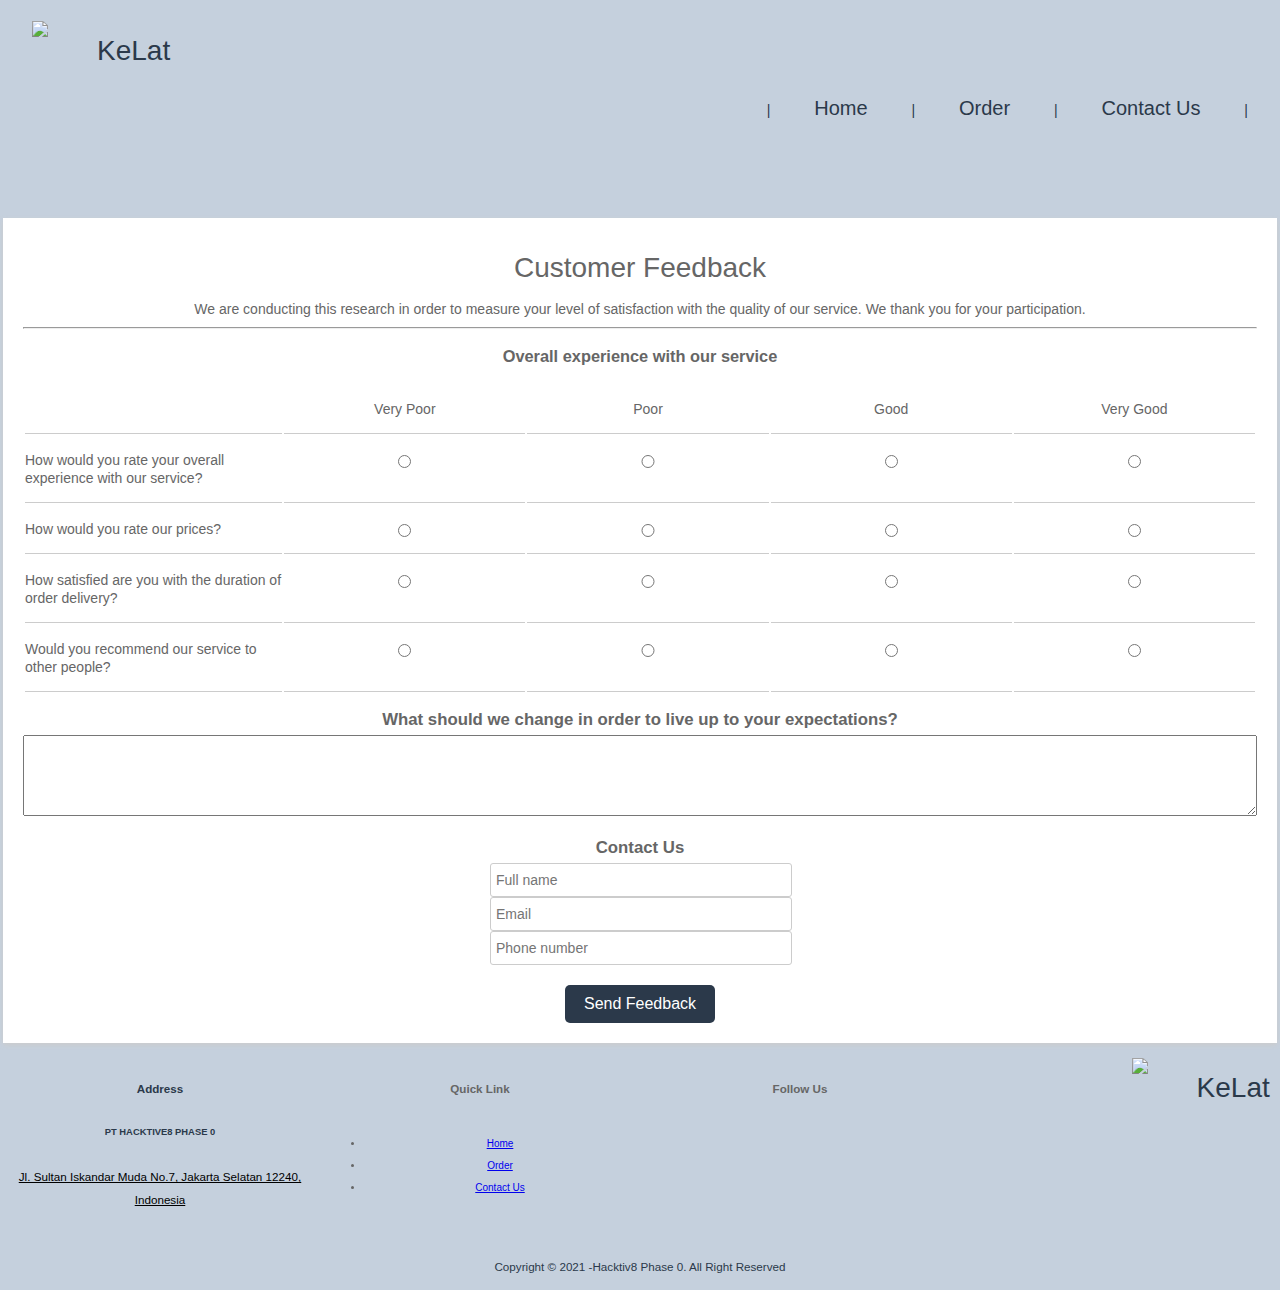
==== contactUs/contactUs.html @ 17b57395 "contact us" ====
<!DOCTYPE html>
<html>
    <head>
        <title>KeLat</title>
        <link rel='stylesheet' type="text/css" href='contactUs.css'>
    </head>
    <body>
        <div>
            <header>
                <div class="containerHeader">
                    <div class="logo">
                        <div style="display: flex;">
                            <img src="./images/package.png" style="width: 60px">
                            <h1>KeLat</h1>
                        </div>
                        <ul>
                            <li>|</li>
                            <li><a href="/index.html">Home </a></li>
                            <li>|</li>
                            <li><a href="./order/order.html">Order</a></li>
                            <li>|</li>
                            <li><a href="contactUs.html">Contact Us</a></li>
                            <li>|</li>
                        </ul>
                    </div>
                </div>
            </header>
        </div>
        <div class="testbox">
            <form action="/">
                <h1>Customer Feedback</h1>
                <p>We are conducting this research in order to measure your level of satisfaction with the quality of our service. We thank you for your participation.</p>
                <hr />
                <h3>Overall experience with our service</h3>
                <table>
                <tr>
                    <th class="first-col"></th>
                    <th>Very Poor</th>
                    <th>Poor</th>
                    <th>Good</th>
                    <th>Very Good</th>
                </tr>
                <tr>
                    <td class="first-col">How would you rate your overall experience with our service?</td>
                    <td><input type="radio" value="none" name="rate" /></td>
                    <td><input type="radio" value="none" name="rate" /></td>
                    <td><input type="radio" value="none" name="rate" /></td>
                    <td><input type="radio" value="none" name="rate" /></td>
                </tr>
                <tr>
                    <td class="first-col">How would you rate our prices?</td>
                    <td><input type="radio" value="none" name="prices" /></td>
                    <td><input type="radio" value="none" name="prices" /></td>
                    <td><input type="radio" value="none" name="prices" /></td>
                    <td><input type="radio" value="none" name="prices" /></td>
                </tr>
                <tr>
                    <td class="first-col">How satisfied are you with the duration of order delivery?</td>
                    <td><input type="radio" value="none" name="timeliness" /></td>
                    <td><input type="radio" value="none" name="timeliness" /></td>
                    <td><input type="radio" value="none" name="timeliness" /></td>
                    <td><input type="radio" value="none" name="timeliness" /></td>
                </tr>
                <tr>
                    <td class="first-col">Would you recommend our service to other people?</td>
                    <td><input type="radio" value="none" name="recommend" /></td>
                    <td><input type="radio" value="none" name="recommend" /></td>
                    <td><input type="radio" value="none" name="recommend" /></td>
                    <td><input type="radio" value="none" name="recommend" /></td>
                </tr>
                </table>
                <h4>What should we change in order to live up to your expectations?</h4>
                <textarea rows="5"></textarea>
                <h4>Contact Us</h4>
                    <div id = 'contact'>
                        <input class="fname" type="text" name="name" placeholder="Full name">
                        <input type="text" name="name" placeholder="Email">
                        <input type="text" name="name" placeholder="Phone number">
                    </div>
                <div class="btn-block">
                <button type="submit" href="/">Send Feedback</button>
                </div>
            </form>
        </div>
        <footer>
            <div class="containerFooter">
                <div class="box">
                    <div class="col-4">
                        <h5 class="icon"><strong>Address</strong></h5>
                        <h6>PT HACKTIVE8 PHASE 0</h6>
                        <a class="lokasi" href="https://www.google.com/maps/place/Hacktiv8/@-6.2607134,106.7794275,17z/data=!4m5!3m4!1s0x2e69f1a8713ce207:0x2c3ea1f4a28bfac5!8m2!3d-6.2607187!4d106.7816162?hl=id" style="color:black" target="_blank">
                            Jl. Sultan Iskandar Muda No.7, Jakarta Selatan 12240, 
                            Indonesia
                            </a>
                    </div>
                    <div class="col-4">
                        <div style="display: flex; flex-direction: column;" class="qucikLink">
                            <h5><strong>Quick Link</strong></h5>
                            <ul>
                                <li class="ukuran"><a href="/index.html">Home</a></li>
                                <li class="ukuran"><a href='/order/order.html'>Order</a></li>
                                <li class="ukuran"><a href="/contactUs/contactUs.html">Contact Us</a></li>
                            </ul>
                        </div>
                    </div>
                    <div class="col-4">
                        <div style="display: flex; flex-direction:column;" class="followUs">
                            <h5><strong>Follow Us</strong></h5>
                            <ul>
                                <li><a href="https://www.facebook.com/hacktiv8id" target="_blank"><i class="fab fa-facebook-square"></i></a></li>
                                <li><a href="https://www.instagram.com/hacktiv8id/" target="_blank"><i class="fab fa-instagram-square"></i></a></li>
                                <li><a href="https://www.youtube.com/channel/UCyTOwW6s6zmGGFGmLDkfp2w" target="_blank"><i class="fab fa-youtube-square"></i></a></li>
                                <li><a href="https://twitter.com/hacktiv8id" target="_blank"><i class="fab fa-twitter-square"></i></a></li>
                            </ul>
                        </div>
                    </div><div class="col-4">
                        <div class="logoFooter">
                            <div style="display: flex;">
                                <img src="./images/package.png" width="60">
                                <h1>KeLat</h1>
                            </div>
                        </div>  
                    </div>
                </div>
            </div>
        </footer>
        <div class="containerAkhir">
            <small>Copyright &copy; 2021 -Hacktiv8 Phase 0. All Right Reserved</small>
        </div>
    </body>
</html>
---- contactUs/contactUs.css ----
body{
    text-align: center;
    background-color:#C5D0DD;
}

.containerHeader a {
    color: #2B394A;
    text-decoration: none !important;
    font-size: 20px;
}

.containerHeader {
    max-width: 100%;
    height: 125px;
    padding: 20px 0;
    background-color: #C5D0DD;
}

.logo {
    display: flex;
    flex-direction: column;
    width: 95%;
    margin: 1px auto; 
    color: #2B394A;
}

header h1 {
    align-self: center;
    margin-left: 5px;
    color: #2B394A;
}

header ul {
    align-self: flex-end;
}

header ul li {
    display: inline-block;
}

header ul li a {
    padding: 2px 40px;
    display: inline-block;
}

header ul li a:hover {
    background-color: #2B394A;
    color: #C5D0DD;
    transition: all 0.4s ease-in-out;
}

html, body {
    min-height: 100%;
}
body, div, form, input, p { 
    padding: 0;
    margin: 0;
    outline: none;
    font-family: Roboto, Arial, sans-serif;
    font-size: 14px;
    color: #666;
    line-height: 22px;
}
h1 {
    font-weight: 400;
}
h4 {
    margin: 15px 0 4px;
}
.testbox {
    display: flex;
    justify-content: center;
    align-items: center;
    height: inherit;
    padding: 3px;
}
form{
    margin-top: 50px;
    width: 100%;
    padding: 20px;
    background: #fff;
    box-shadow: 0 2px 5px #ccc; 
}
input {
    width: calc(100% - 10px);
    padding: 5px;
    border: 1px solid #ccc;
    border-radius: 3px;
    vertical-align: middle;
}
.email {
    display: block;
    width: 45%;
}
input:hover, textarea:hover {
    outline: none;
    border: 1px solid #095484;
}
th, td {
    width: 15%;
    padding: 15px 0;
    border-bottom: 1px solid #ccc;
    text-align: center;
    vertical-align: unset;
    line-height: 18px;
    font-weight: 400;
    word-break: break-all;
}
.first-col {
    width: 16%;
    text-align: left;
}
table {
    width: 100%;
}
textarea {
    width: calc(100% - 6px);
}
.btn-block {
    margin-top: 20px;
    text-align: center;
}
button {
    width: 150px;
    padding: 10px;
    border: none;
    -webkit-border-radius: 5px; 
    -moz-border-radius: 5px; 
    border-radius: 5px; 
    background-color: #2B394A;
    font-size: 16px;
    color: #fff;
    cursor: pointer;
}
button:hover {
    background-color: #0666a3;
}
@media (min-width: 568px) {
    th, td {
    word-break: keep-all;
    }
}
h4 {
    font-size: larger;
}
#contact {
    width: 300px;
    margin:auto;
    text-align: center;
}

#footer {
    text-align: center;
    font-size: 18px;
    padding: 1vw;
    margin-top: 2vw;
}

.containerFooter {
    max-width: 100%;
    height: 130spx;
    padding: 8px 0;
    background-color: #C5D0DD;
}

.logoFooter {
    display: flex;
    justify-content: flex-end;
    width: 98%;
    color: #2B394A;
}

footer h1 {
    align-self: center;
    margin-left: 5px;
    color: #2B394A;
    
}

.box {
    display: flex;
}

.box .col-4 {
    width: 25%;
    padding: 4px;
    box-sizing:border-box;
    float: left;
    color: #2B394A !important;
} 

.lokasi {
    font-size:smaller;
    color: #2B394A;
}

.ukuran {
    font-size: 10px;
}

.containerAkhir {
    max-width: 100%;
    height: 5px;
    padding: 30px 0;
    background-color: #C5D0DD;
    color: #2B394A;
    text-align: center;
}

.cards {
    display: flex;
    flex-direction: row;
    justify-content: center;
    align-items: center;
    width: 100%;
}

.card {
    width: 277px;
    background-color:#2B394A;
    border-radius: 10px;
    margin: 0 10px;
}
  
.profile {
    padding: 15px;
    display: flex;
    flex-direction: column;
    font-family: "Mulish", sans-serif;
}

p {
      text-align: center;
}

.followUs li {
      display: inline-block;
      padding: 10px;
      color: #2B394A;
      font-size: 25px;

}
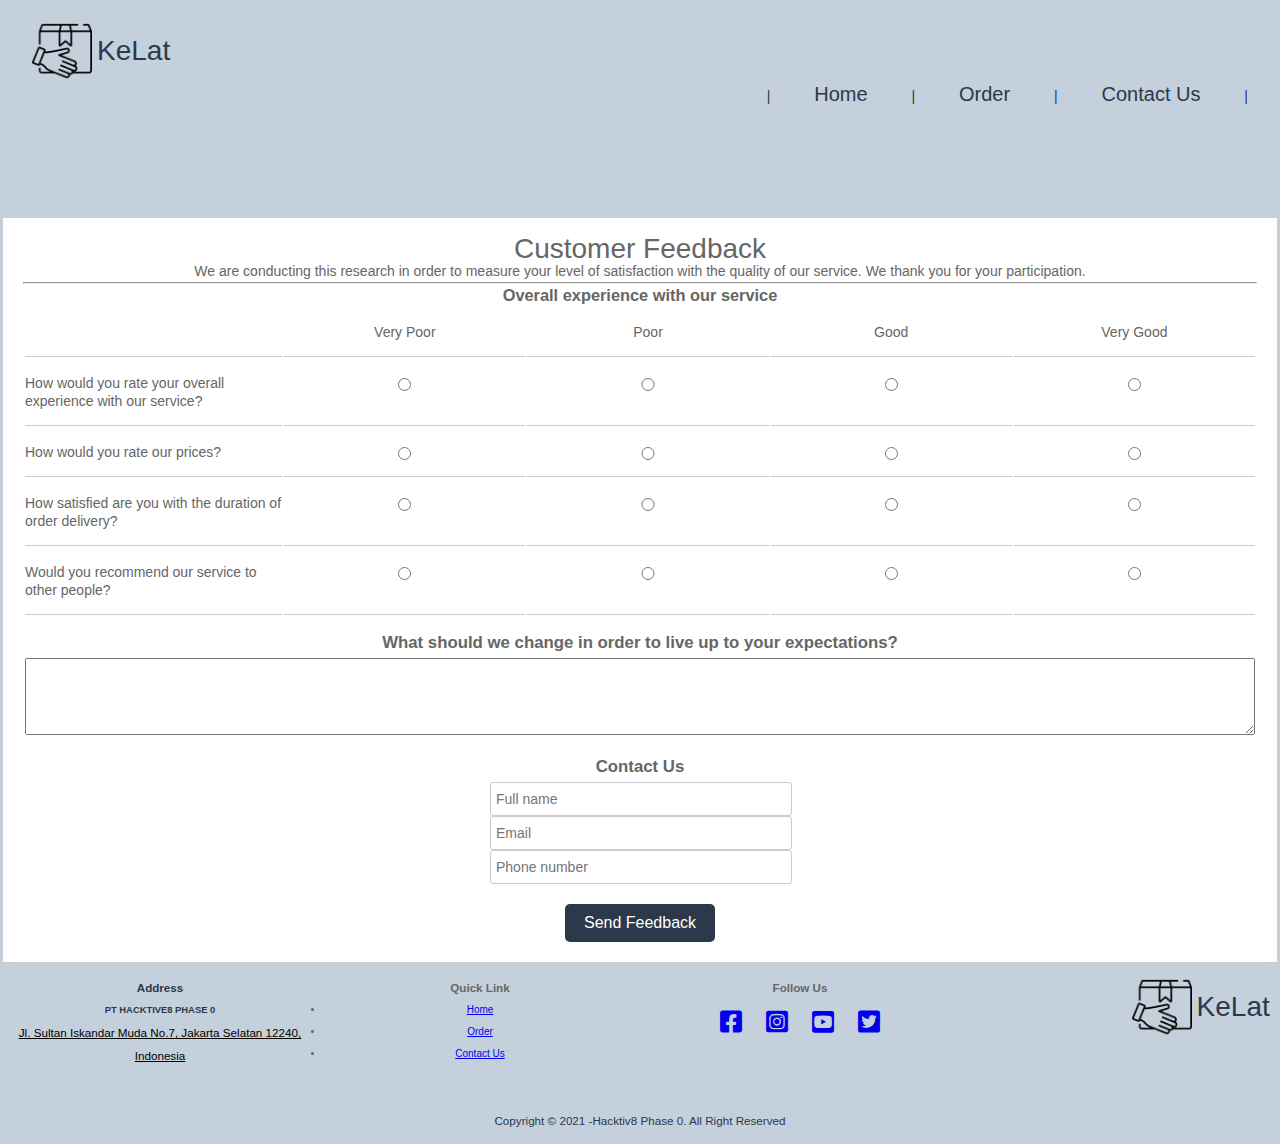
==== commit f1e024b3: "fix" ====
--- a/contactUs/contactUs.html
+++ b/contactUs/contactUs.html
@@ -3,6 +3,9 @@
     <head>
         <title>KeLat</title>
         <link rel='stylesheet' type="text/css" href='contactUs.css'>
+        <link rel="stylesheet" href="../style.css">
+        <link href="https://cdn.jsdelivr.net/npm/bootstrap@5.0.1/dist/css/bootstrap.min.css" rel="stylesheet" integrity="sha384-+0n0xVW2eSR5OomGNYDnhzAbDsOXxcvSN1TPprVMTNDbiYZCxYbOOl7+AMvyTG2x" crossorigin="anonymous">
+        <link rel="stylesheet" href="https://cdnjs.cloudflare.com/ajax/libs/font-awesome/5.15.3/css/all.min.css">
     </head>
     <body>
         <div>
@@ -10,14 +13,14 @@
                 <div class="containerHeader">
                     <div class="logo">
                         <div style="display: flex;">
-                            <img src="./images/package.png" style="width: 60px">
+                            <img src="../images/package.png" style="width: 60px">
                             <h1>KeLat</h1>
                         </div>
                         <ul>
                             <li>|</li>
-                            <li><a href="/index.html">Home </a></li>
+                            <li><a href="../index.html">Home </a></li>
                             <li>|</li>
-                            <li><a href="./order/order.html">Order</a></li>
+                            <li><a href="../order/order.html">Order</a></li>
                             <li>|</li>
                             <li><a href="contactUs.html">Contact Us</a></li>
                             <li>|</li>
@@ -116,7 +119,7 @@
                     </div><div class="col-4">
                         <div class="logoFooter">
                             <div style="display: flex;">
-                                <img src="./images/package.png" width="60">
+                                <img src="../images/package.png" width="60">
                                 <h1>KeLat</h1>
                             </div>
                         </div>  
--- a/style.css
+++ b/style.css
@@ -0,0 +1,167 @@
+* {
+    padding: 0;
+    margin: 0;
+    font-family:'Segoe UI', Tahoma, Geneva, Verdana, sans-serif
+}
+
+.containerHeader a {
+    color: #2B394A;
+    text-decoration: none !important;
+    font-size: 20px;
+}
+
+.containerHeader {
+    max-width: 100%;
+    height: 125px;
+    padding: 20px 0;
+    background-color: #C5D0DD;
+}
+
+.logo {
+    display: flex;
+    flex-direction: column;
+    width: 95%;
+    margin: 1px auto; 
+    color: #2B394A;
+}
+
+header h1 {
+    align-self: center;
+    margin-left: 5px;
+    color: #2B394A;
+}
+
+header ul {
+    align-self: flex-end;
+}
+
+header ul li {
+    display: inline-block;
+}
+
+header ul li a {
+    padding: 2px 40px;
+    display: inline-block;
+}
+
+header ul li a:hover {
+    background-color: #2B394A;
+    color: #C5D0DD;
+    transition: all 0.4s ease-in-out;
+}
+
+.banner1 {
+    display: flex;
+    flex-direction: column; 
+    height: 140vh;
+    background-image: url("./images/1583824857.jpeg");
+    background-size: cover;
+}
+
+.banner2 {
+    display: flex;
+    flex-direction: column; 
+    /* height: 200vh;  */
+    background-image: linear-gradient(#C5D0DD, #2B394A);
+    background-size: cover;
+}
+
+.tabel {
+    max-width: 500px;
+}
+
+.banner1 h1 {
+    align-self: center;
+    margin-top: 50px;
+    margin-bottom: 50px;
+}
+
+.banner1 .tabel {
+    align-self: center;
+    margin-top: 20px;
+}
+
+.containerFooter {
+    max-width: 100%;
+    height: 130spx;
+    padding: 8px 0;
+    background-color: #C5D0DD;
+}
+
+.logoFooter {
+    display: flex;
+    justify-content: flex-end;
+    width: 98%;
+    color: #2B394A;
+}
+
+footer h1 {
+    align-self: center;
+    margin-left: 5px;
+    color: #2B394A;
+    
+}
+
+.box {
+    display: flex;
+}
+
+.box .col-4 {
+    width: 25%;
+    padding: 4px;
+    box-sizing:border-box;
+    float: left;
+    color: #2B394A !important;
+} 
+
+.lokasi {
+    font-size:smaller;
+    color: #2B394A;
+}
+
+.ukuran {
+    font-size: 10px;
+}
+
+.containerAkhir {
+    max-width: 100%;
+    height: 5px;
+    padding: 30px 0;
+    background-color: #C5D0DD;
+    color: #2B394A;
+    text-align: center;
+}
+
+.cards {
+    display: flex;
+    flex-direction: row;
+    justify-content: center;
+    align-items: center;
+    width: 100%;
+}
+
+.card {
+    width: 277px;
+    background-color:#2B394A;
+    border-radius: 10px;
+    margin: 0 10px;
+}
+  
+.profile {
+    padding: 15px;
+    display: flex;
+    flex-direction: column;
+    font-family: "Mulish", sans-serif;
+}
+
+p {
+      text-align: center;
+}
+
+.followUs li {
+      display: inline-block;
+      padding: 10px;
+      color: #2B394A;
+      font-size: 25px;
+
+}
